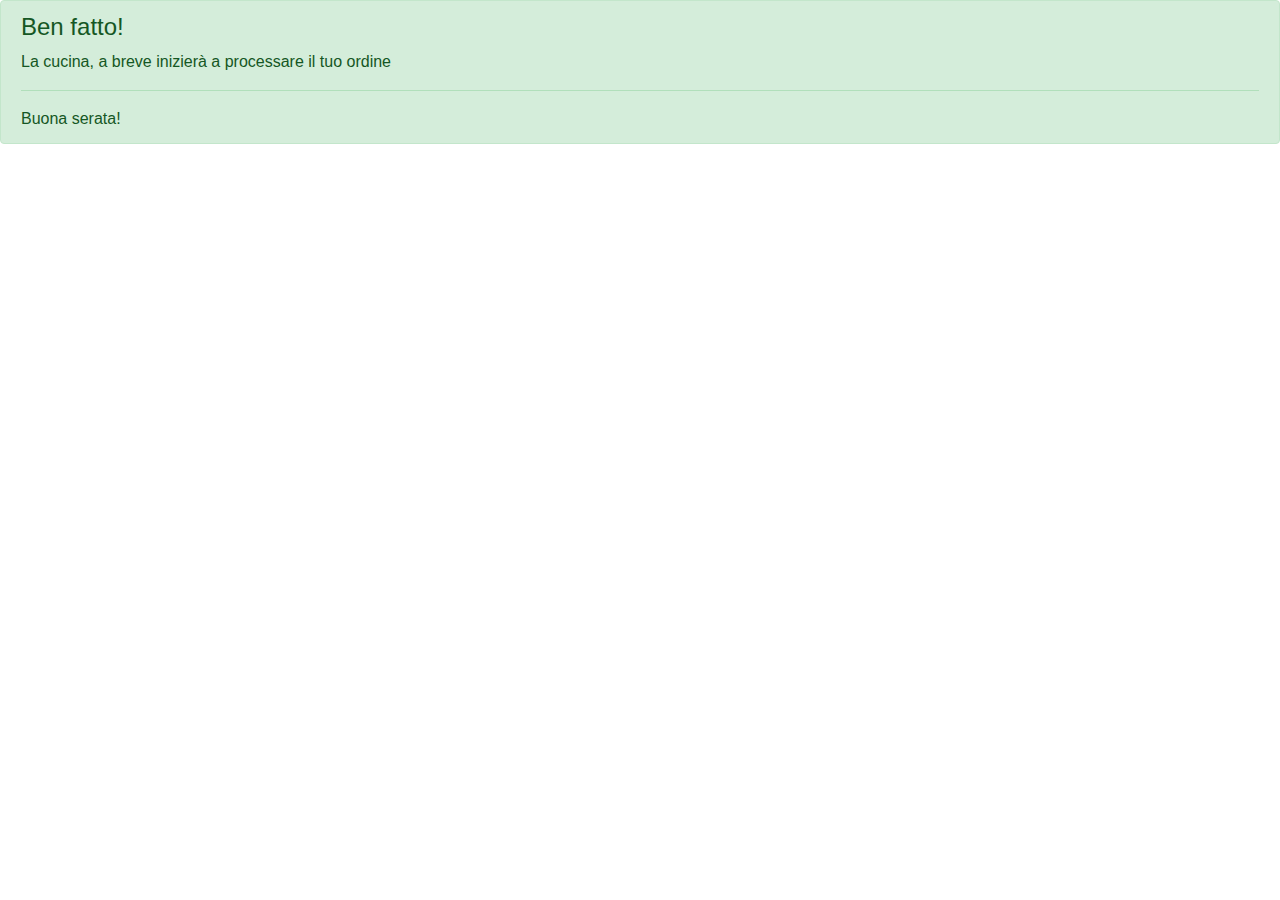
==== comandaInviata.html @ 51c467af "cambio app" ====
<!DOCTYPE html>
<html lang="en">

<head>
    <link rel="stylesheet" href="https://stackpath.bootstrapcdn.com/bootstrap/4.4.1/css/bootstrap.min.css" integrity="sha384-Vkoo8x4CGsO3+Hhxv8T/Q5PaXtkKtu6ug5TOeNV6gBiFeWPGFN9MuhOf23Q9Ifjh" crossorigin="anonymous">
    <meta charset="UTF-8">
</head>

<body>

    <!-- partial:index.partial.html -->
    <div class="alert alert-success" role="alert">
        <h4 class="alert-heading">Ben fatto!</h4>
        <p>La cucina, a breve inizierà a processare il tuo ordine</p>
        <hr>
        <p class="mb-0">Buona serata!</p>
    </div>
    <!-- partial -->
    <script src='https://cdnjs.cloudflare.com/ajax/libs/jquery/2.1.3/jquery.min.js'></script>
    <script src="./script.js"></script>
    <script src="https://code.jquery.com/jquery-3.4.1.slim.min.js" integrity="sha384-J6qa4849blE2+poT4WnyKhv5vZF5SrPo0iEjwBvKU7imGFAV0wwj1yYfoRSJoZ+n" crossorigin="anonymous"></script>
    <script src="https://cdn.jsdelivr.net/npm/popper.js@1.16.0/dist/umd/popper.min.js" integrity="sha384-Q6E9RHvbIyZFJoft+2mJbHaEWldlvI9IOYy5n3zV9zzTtmI3UksdQRVvoxMfooAo" crossorigin="anonymous"></script>
    <script src="https://stackpath.bootstrapcdn.com/bootstrap/4.4.1/js/bootstrap.min.js" integrity="sha384-wfSDF2E50Y2D1uUdj0O3uMBJnjuUD4Ih7YwaYd1iqfktj0Uod8GCExl3Og8ifwB6" crossorigin="anonymous"></script>

</body>

</html>
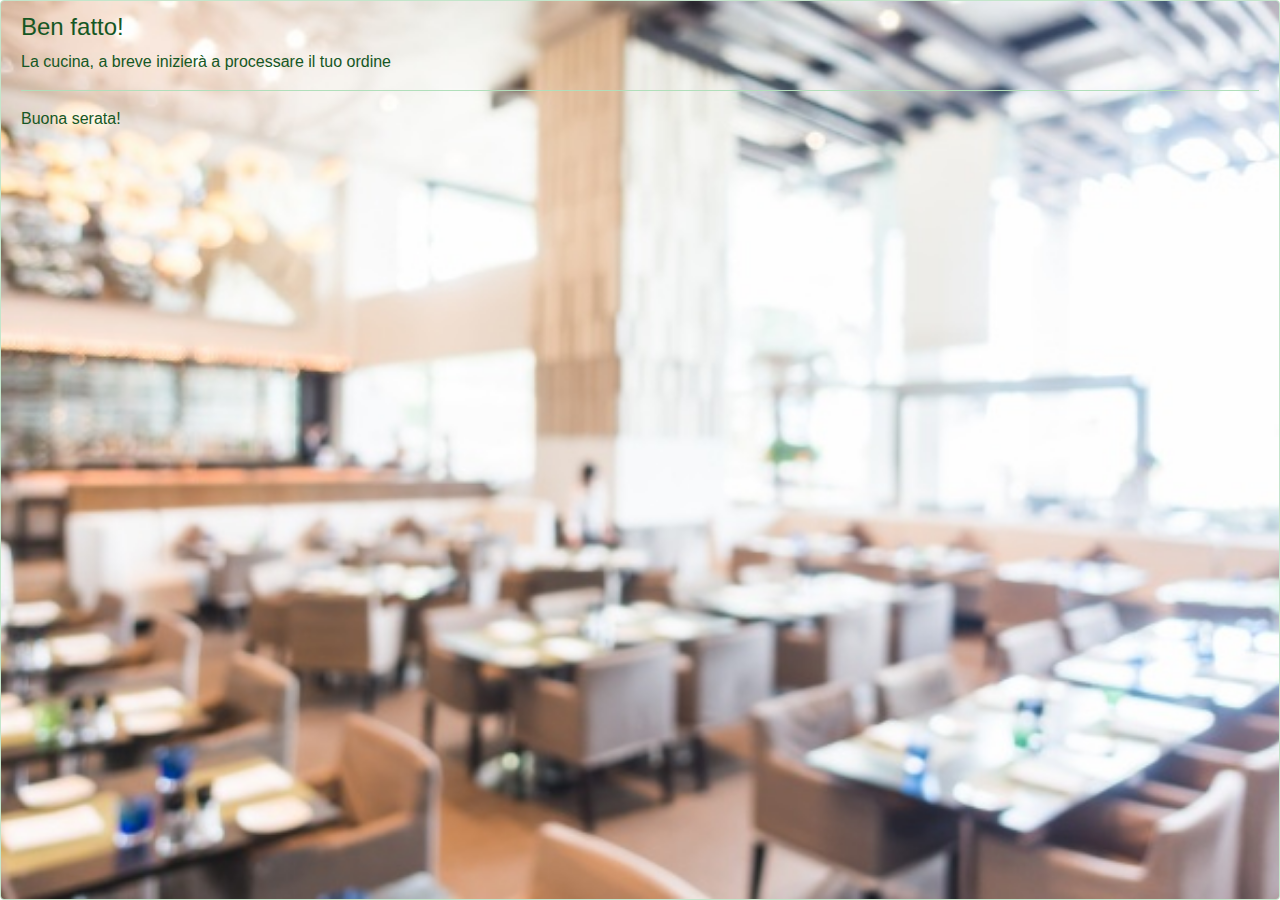
==== commit 1101dd86: "Aggiunta carrello" ====
--- a/comandaInviata.html
+++ b/comandaInviata.html
@@ -1,5 +1,12 @@
 <!DOCTYPE html>
 <html lang="en">
+<title>spEAT Technology</title>
+<meta name="viewport" content="width=device-width, initial-scale=1">
+<link rel="stylesheet" href="style.css">
+<meta name="viewport" content="width=device-width, initial-scale=1.0, maximum-scale=1.0, user-scalable=no" />
+<meta name="viewport" content="width=device-width, initial-scale=1.0">
+<meta name="viewport" content="target-densitydpi=device-dpi, initial-scale=1.0, user-scalable=no" />
+
 
 <head>
     <link rel="stylesheet" href="https://stackpath.bootstrapcdn.com/bootstrap/4.4.1/css/bootstrap.min.css" integrity="sha384-Vkoo8x4CGsO3+Hhxv8T/Q5PaXtkKtu6ug5TOeNV6gBiFeWPGFN9MuhOf23Q9Ifjh" crossorigin="anonymous">
@@ -9,18 +16,18 @@
 <body>
 
     <!-- partial:index.partial.html -->
-    <div class="alert alert-success" role="alert">
+    <div class="bgimg alert alert-success" role="alert ">
         <h4 class="alert-heading">Ben fatto!</h4>
         <p>La cucina, a breve inizierà a processare il tuo ordine</p>
         <hr>
-        <p class="mb-0">Buona serata!</p>
+        <p class="mb-0 ">Buona serata!</p>
     </div>
     <!-- partial -->
     <script src='https://cdnjs.cloudflare.com/ajax/libs/jquery/2.1.3/jquery.min.js'></script>
-    <script src="./script.js"></script>
-    <script src="https://code.jquery.com/jquery-3.4.1.slim.min.js" integrity="sha384-J6qa4849blE2+poT4WnyKhv5vZF5SrPo0iEjwBvKU7imGFAV0wwj1yYfoRSJoZ+n" crossorigin="anonymous"></script>
-    <script src="https://cdn.jsdelivr.net/npm/popper.js@1.16.0/dist/umd/popper.min.js" integrity="sha384-Q6E9RHvbIyZFJoft+2mJbHaEWldlvI9IOYy5n3zV9zzTtmI3UksdQRVvoxMfooAo" crossorigin="anonymous"></script>
-    <script src="https://stackpath.bootstrapcdn.com/bootstrap/4.4.1/js/bootstrap.min.js" integrity="sha384-wfSDF2E50Y2D1uUdj0O3uMBJnjuUD4Ih7YwaYd1iqfktj0Uod8GCExl3Og8ifwB6" crossorigin="anonymous"></script>
+    <script src="./script.js "></script>
+    <script src="https://code.jquery.com/jquery-3.4.1.slim.min.js " integrity="sha384-J6qa4849blE2+poT4WnyKhv5vZF5SrPo0iEjwBvKU7imGFAV0wwj1yYfoRSJoZ+n " crossorigin="anonymous "></script>
+    <script src="https://cdn.jsdelivr.net/npm/popper.js@1.16.0/dist/umd/popper.min.js " integrity="sha384-Q6E9RHvbIyZFJoft+2mJbHaEWldlvI9IOYy5n3zV9zzTtmI3UksdQRVvoxMfooAo " crossorigin="anonymous "></script>
+    <script src="https://stackpath.bootstrapcdn.com/bootstrap/4.4.1/js/bootstrap.min.js " integrity="sha384-wfSDF2E50Y2D1uUdj0O3uMBJnjuUD4Ih7YwaYd1iqfktj0Uod8GCExl3Og8ifwB6 " crossorigin="anonymous "></script>
 
 </body>
 
--- a/style.css
+++ b/style.css
@@ -0,0 +1,62 @@
+div.w3-container h5 {
+    text-align: left;
+    float: left;
+    font-size: 10px;
+    font-style: italic;
+}
+
+div.w3-container h1 {
+    text-align: right;
+    font-size: 14px;
+    float: right;
+    font-weight: bold;
+}
+
+body,
+h1,
+h5 {
+    font-family: "Raleway", sans-serif
+}
+
+body,
+html {
+    height: 100%
+}
+
+.bgimg {
+    background-image: url(immagini/sfondoweb.jpg);
+    min-height: 100%;
+    background-position: center;
+    background-size: cover;
+}
+
+.w3-speat,
+.w3-hover-speat:hover {
+    color: #9F005D!important;
+    background-color: #9F005D!important
+}
+
+button {
+    color: white!important;
+    background-color: #9F005D!important
+}
+
+div.w3-container,
+.w3-speat h1 {
+    text-align: left;
+    font-size: 14px;
+    float: left;
+    color: white;
+}
+
+div.w3-display-bottomright,
+w3-container {
+    color: #9F005D;
+    font-size: 18px;
+}
+
+div.w3-container,
+.w3-speat {
+    margin-top: 8px;
+    padding: 5px;
+}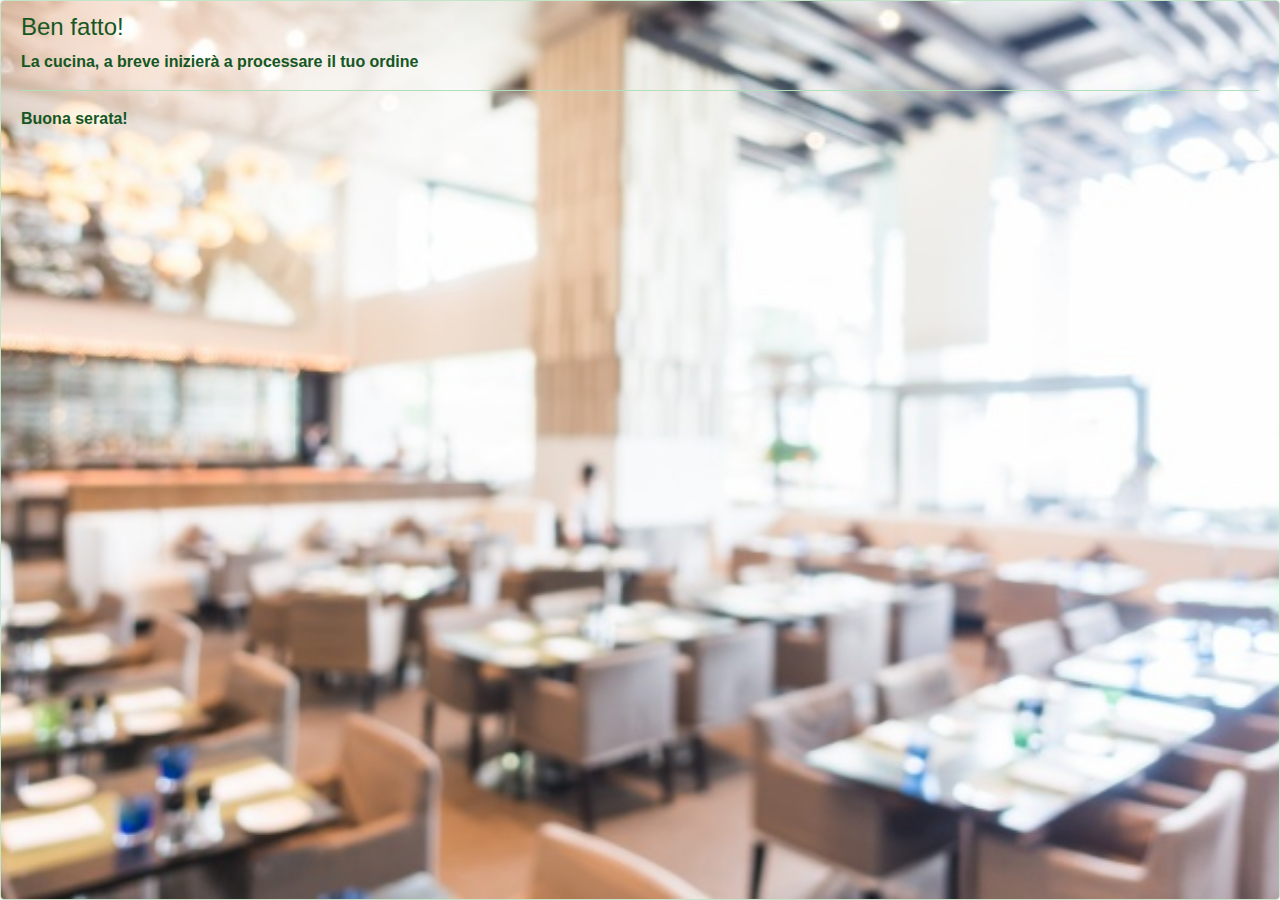
==== commit a3dcd8f1: "Per fabio" ====
--- a/comandaInviata.html
+++ b/comandaInviata.html
@@ -18,9 +18,9 @@
     <!-- partial:index.partial.html -->
     <div class="bgimg alert alert-success" role="alert ">
         <h4 class="alert-heading">Ben fatto!</h4>
-        <p>La cucina, a breve inizierà a processare il tuo ordine</p>
+        <p><b>La cucina, a breve inizierà a processare il tuo ordine</b></p>
         <hr>
-        <p class="mb-0 ">Buona serata!</p>
+        <p class="mb-0 "><b>Buona serata!</b></p>
     </div>
     <!-- partial -->
     <script src='https://cdnjs.cloudflare.com/ajax/libs/jquery/2.1.3/jquery.min.js'></script>
--- a/style.css
+++ b/style.css
@@ -1,13 +1,13 @@
 div.w3-container h5 {
     text-align: left;
     float: left;
-    font-size: 10px;
+    font-size: 8px;
     font-style: italic;
 }
 
 div.w3-container h1 {
     text-align: right;
-    font-size: 14px;
+    font-size: 12px;
     float: right;
     font-weight: bold;
 }
@@ -26,6 +26,7 @@
 .bgimg {
     background-image: url(immagini/sfondoweb.jpg);
     min-height: 100%;
+    min-width: 100%;
     background-position: center;
     background-size: cover;
 }
